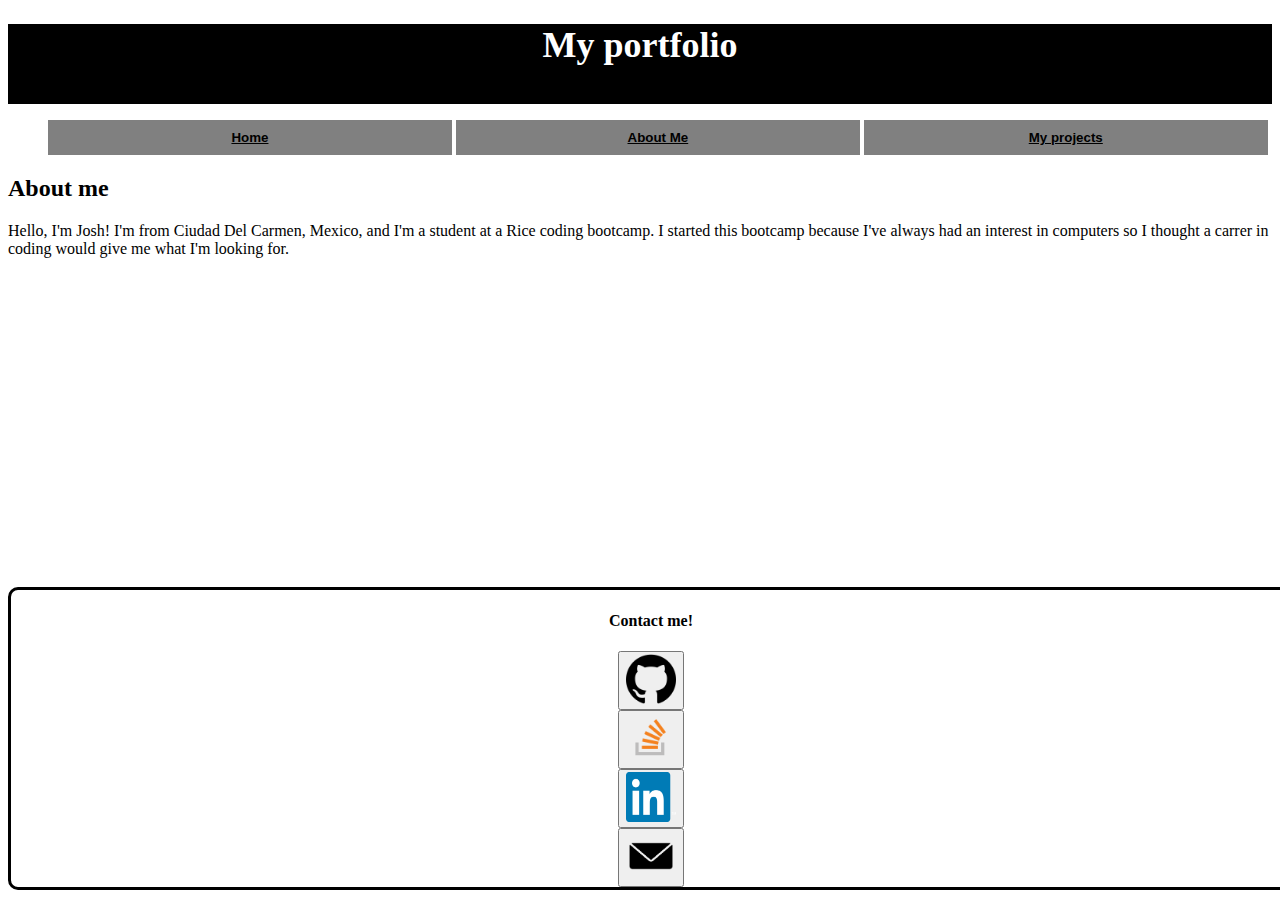
==== AboutMe.html @ 1f9ec663 "added project and a lot of edits" ====
<!DOCTYPE html>

<html lang="en-us">
<head>
    <meta charset="UTF-8">
    <link rel="stylesheet" href="Assets\style.css" />
    <title>About me</title>
</head>

<body>
    <header>
        <div class="topper">
            <h1>My portfolio</h1>
        </div>
    </header>
    <nav class="nav">
        <ul class="button-group">
            <button style="width: 33%;"><li><a href="index.html">Home</a></li></button>
            <button style="width: 33%;"><li><a href="AboutMe.html">About Me</a></li></button>
            <button style="width: 33%;"><li><a href="Work.html">My projects</a></li></button>
        </ul>
</nav>

<h2>About me</h2>
    <p>Hello, I'm Josh! I'm from Ciudad Del Carmen, Mexico, and I'm a student at a Rice coding bootcamp. 
    I started this bootcamp because I've always had an interest in computers so I thought a carrer in coding would give me what I'm looking for.
    </p>
    <footer class="Contact"> 
        <h4>Contact me! </h4>
        <form action="https://github.com/jdel-18" method="get" target="_blank">
            <button type="submit"><img src="Assets\images\github-logo.png" alt="github-logo" class="github-logo" /></button></form> 
        <form action="https://stackoverflow.com/users/21076803/j-j" method="get" target="_blank">
            <button type="submit"><img src="Assets\images\512px-Stack_Overflow_icon.svg.png" class="stackoverflow" /></button></form>
        <form action="https://www.linkedin.com/in/josh-delves-3824a2268/" method="get" target="_blank">
            <button type="submit"><img src="Assets\images\linkedin-logo-png-2026.png" class="linkedin"/></button></form>
        <form action="mailto:joshuadelves1@yahoo.com" method="get" target="_blank">
            <button type="submit"><img src="Assets\images\pngwing.com.png" class="Mail"/></button></form>
</body>

</html>
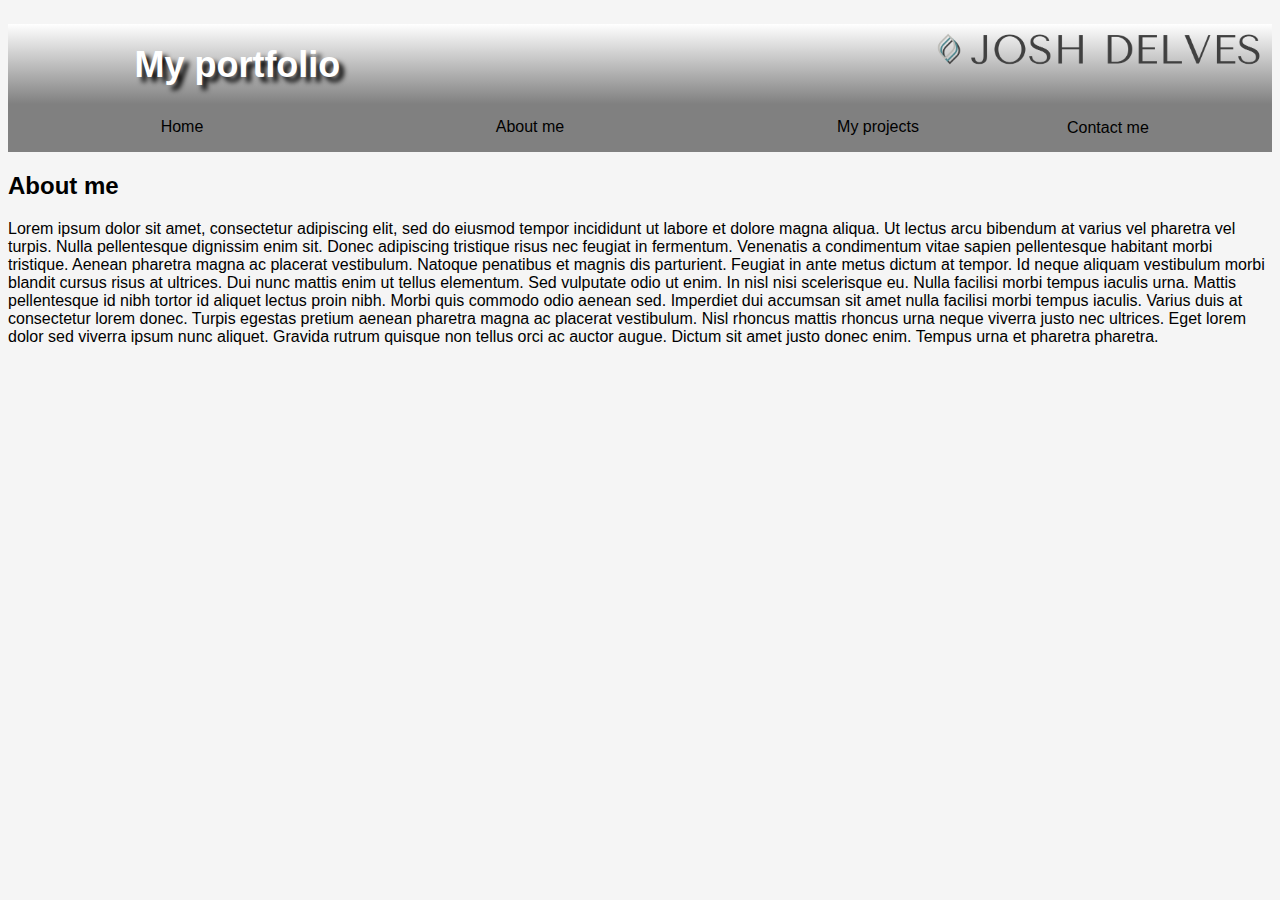
==== commit 36ad82a5: "finished the overlay" ====
--- a/AboutMe.html
+++ b/AboutMe.html
@@ -9,32 +9,34 @@
 
 <body>
     <header>
-        <div class="topper">
-            <h1>My portfolio</h1>
-        </div>
+        <div class="topper"> 
+            <img src="Assets\images\logo-transparent-png.png" alt="logo"/>
+              <h1>My portfolio</h1>
+          </div>
+
+          <nav class="navbar">
+            <a style="width: 25%;" href="index.html">Home</a>
+            <a style="width: 25%;" href="AboutMe.html">About me</a>
+            <a style="width: 25%;" href="Work.html">My projects</a>
+            <section class="dropdown">
+              <button class="dropbtn">Contact me</button>
+              <main class="dropdown-content">
+                <a target="_blank" href="https://github.com/jdel-18"><button type="submit"></style><img src="Assets\images\github-logo.png" alt="github-logo" class="github-logo"/></button> Github</a>
+          
+                <a target="_blank" href="https://stackoverflow.com/users/21076803/j-j"><button type="submit"><img src="Assets\images\512px-Stack_Overflow_icon.svg.png" class="stackoverflow"/></button> Stackoverflow</a>
+          
+                <a target="_blank" href="https://www.linkedin.com/in/josh-delves-3824a2268/"><button type="submit"><img src="Assets\images\linkedin-logo-png-2026.png" class="linkedin"/></button> linkedin</a>
+          
+                <a target="_blank" href="mailto:"><button type="submit"><img src="Assets\images\pngwing.com.png" class="Mail"/></button> Email</a>
+              </main>
     </header>
-    <nav class="nav">
-        <ul class="button-group">
-            <button style="width: 33%;"><li><a href="index.html">Home</a></li></button>
-            <button style="width: 33%;"><li><a href="AboutMe.html">About Me</a></li></button>
-            <button style="width: 33%;"><li><a href="Work.html">My projects</a></li></button>
-        </ul>
-</nav>
+
 
 <h2>About me</h2>
-    <p>Hello, I'm Josh! I'm from Ciudad Del Carmen, Mexico, and I'm a student at a Rice coding bootcamp. 
-    I started this bootcamp because I've always had an interest in computers so I thought a carrer in coding would give me what I'm looking for.
+    <p>Lorem ipsum dolor sit amet, consectetur adipiscing elit, sed do eiusmod tempor incididunt ut labore et dolore magna aliqua. Ut lectus arcu bibendum at varius vel pharetra vel turpis. Nulla pellentesque dignissim enim sit. Donec adipiscing tristique risus nec feugiat in fermentum. Venenatis a condimentum vitae sapien pellentesque habitant morbi tristique. Aenean pharetra magna ac placerat vestibulum. Natoque penatibus et magnis dis parturient. Feugiat in ante metus dictum at tempor. Id neque aliquam vestibulum morbi blandit cursus risus at ultrices. Dui nunc mattis enim ut tellus elementum. Sed vulputate odio ut enim. In nisl nisi scelerisque eu. Nulla facilisi morbi tempus iaculis urna.
+
+        Mattis pellentesque id nibh tortor id aliquet lectus proin nibh. Morbi quis commodo odio aenean sed. Imperdiet dui accumsan sit amet nulla facilisi morbi tempus iaculis. Varius duis at consectetur lorem donec. Turpis egestas pretium aenean pharetra magna ac placerat vestibulum. Nisl rhoncus mattis rhoncus urna neque viverra justo nec ultrices. Eget lorem dolor sed viverra ipsum nunc aliquet. Gravida rutrum quisque non tellus orci ac auctor augue. Dictum sit amet justo donec enim. Tempus urna et pharetra pharetra.
     </p>
-    <footer class="Contact"> 
-        <h4>Contact me! </h4>
-        <form action="https://github.com/jdel-18" method="get" target="_blank">
-            <button type="submit"><img src="Assets\images\github-logo.png" alt="github-logo" class="github-logo" /></button></form> 
-        <form action="https://stackoverflow.com/users/21076803/j-j" method="get" target="_blank">
-            <button type="submit"><img src="Assets\images\512px-Stack_Overflow_icon.svg.png" class="stackoverflow" /></button></form>
-        <form action="https://www.linkedin.com/in/josh-delves-3824a2268/" method="get" target="_blank">
-            <button type="submit"><img src="Assets\images\linkedin-logo-png-2026.png" class="linkedin"/></button></form>
-        <form action="mailto:joshuadelves1@yahoo.com" method="get" target="_blank">
-            <button type="submit"><img src="Assets\images\pngwing.com.png" class="Mail"/></button></form>
 </body>
 
 </html>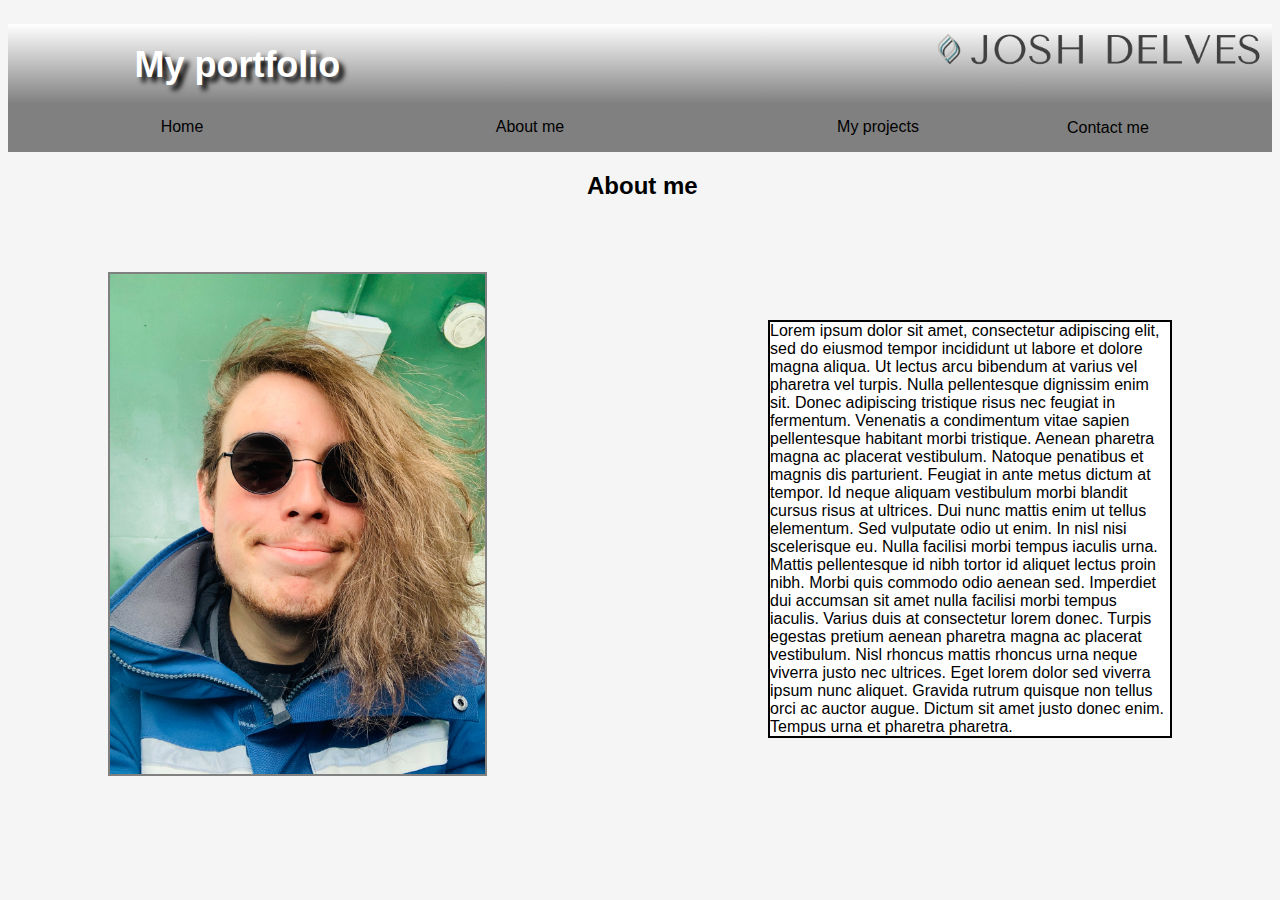
==== commit d30210bd: "added a photo of me" ====
--- a/AboutMe.html
+++ b/AboutMe.html
@@ -31,12 +31,14 @@
               </main>
     </header>
 
-
-<h2>About me</h2>
+<main class="aboutme">
+    <img src="Assets\images\IMG_1027.JPEG" class="mephoto">
+    <h2>About me</h2>
     <p>Lorem ipsum dolor sit amet, consectetur adipiscing elit, sed do eiusmod tempor incididunt ut labore et dolore magna aliqua. Ut lectus arcu bibendum at varius vel pharetra vel turpis. Nulla pellentesque dignissim enim sit. Donec adipiscing tristique risus nec feugiat in fermentum. Venenatis a condimentum vitae sapien pellentesque habitant morbi tristique. Aenean pharetra magna ac placerat vestibulum. Natoque penatibus et magnis dis parturient. Feugiat in ante metus dictum at tempor. Id neque aliquam vestibulum morbi blandit cursus risus at ultrices. Dui nunc mattis enim ut tellus elementum. Sed vulputate odio ut enim. In nisl nisi scelerisque eu. Nulla facilisi morbi tempus iaculis urna.
 
         Mattis pellentesque id nibh tortor id aliquet lectus proin nibh. Morbi quis commodo odio aenean sed. Imperdiet dui accumsan sit amet nulla facilisi morbi tempus iaculis. Varius duis at consectetur lorem donec. Turpis egestas pretium aenean pharetra magna ac placerat vestibulum. Nisl rhoncus mattis rhoncus urna neque viverra justo nec ultrices. Eget lorem dolor sed viverra ipsum nunc aliquet. Gravida rutrum quisque non tellus orci ac auctor augue. Dictum sit amet justo donec enim. Tempus urna et pharetra pharetra.
     </p>
+</main>
+
 </body>
-
 </html>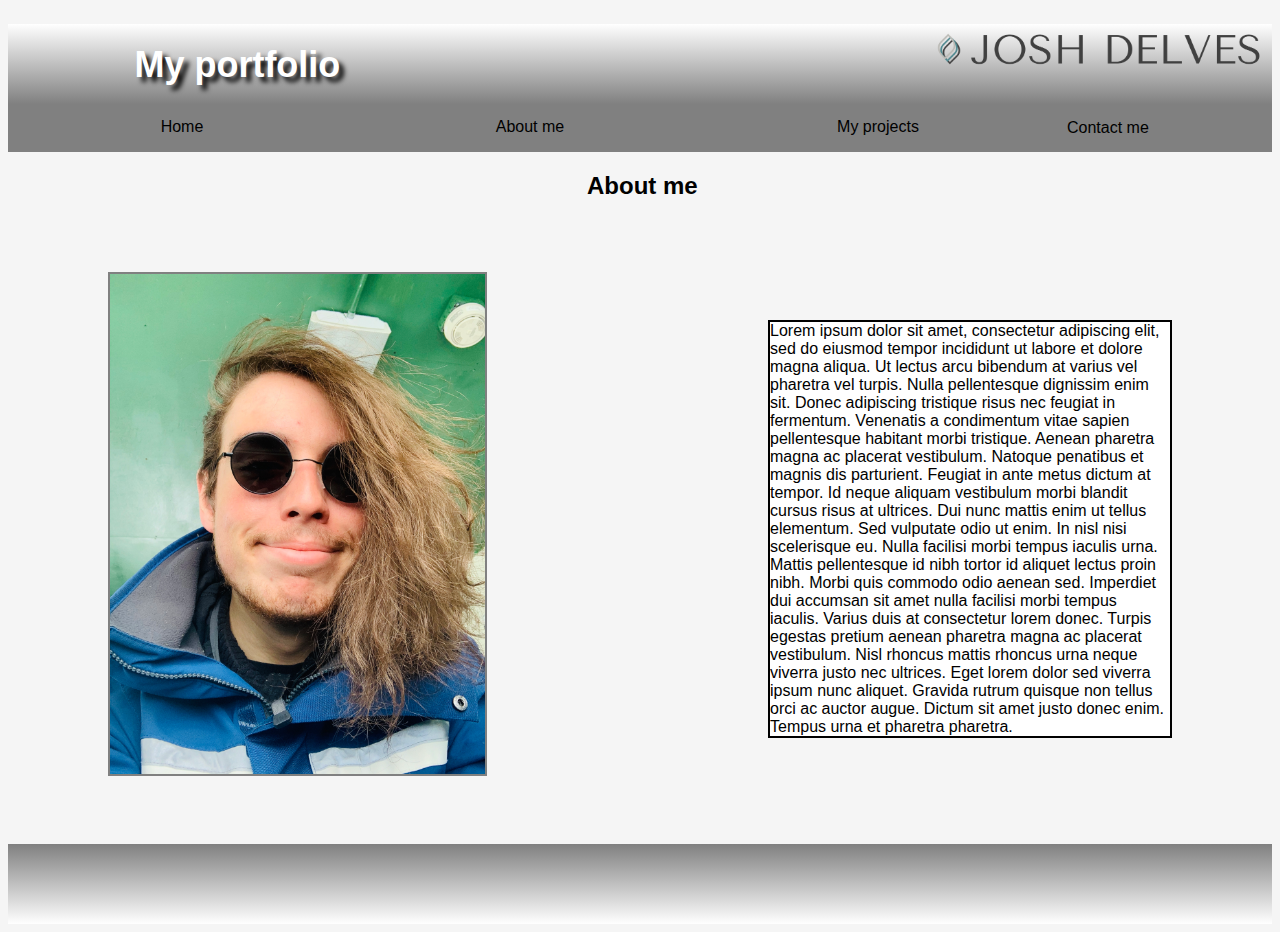
==== commit 624e5525: "footer added" ====
--- a/AboutMe.html
+++ b/AboutMe.html
@@ -41,4 +41,7 @@
 </main>
 
 </body>
+
+<footer class="footer">  
+</footer>
 </html>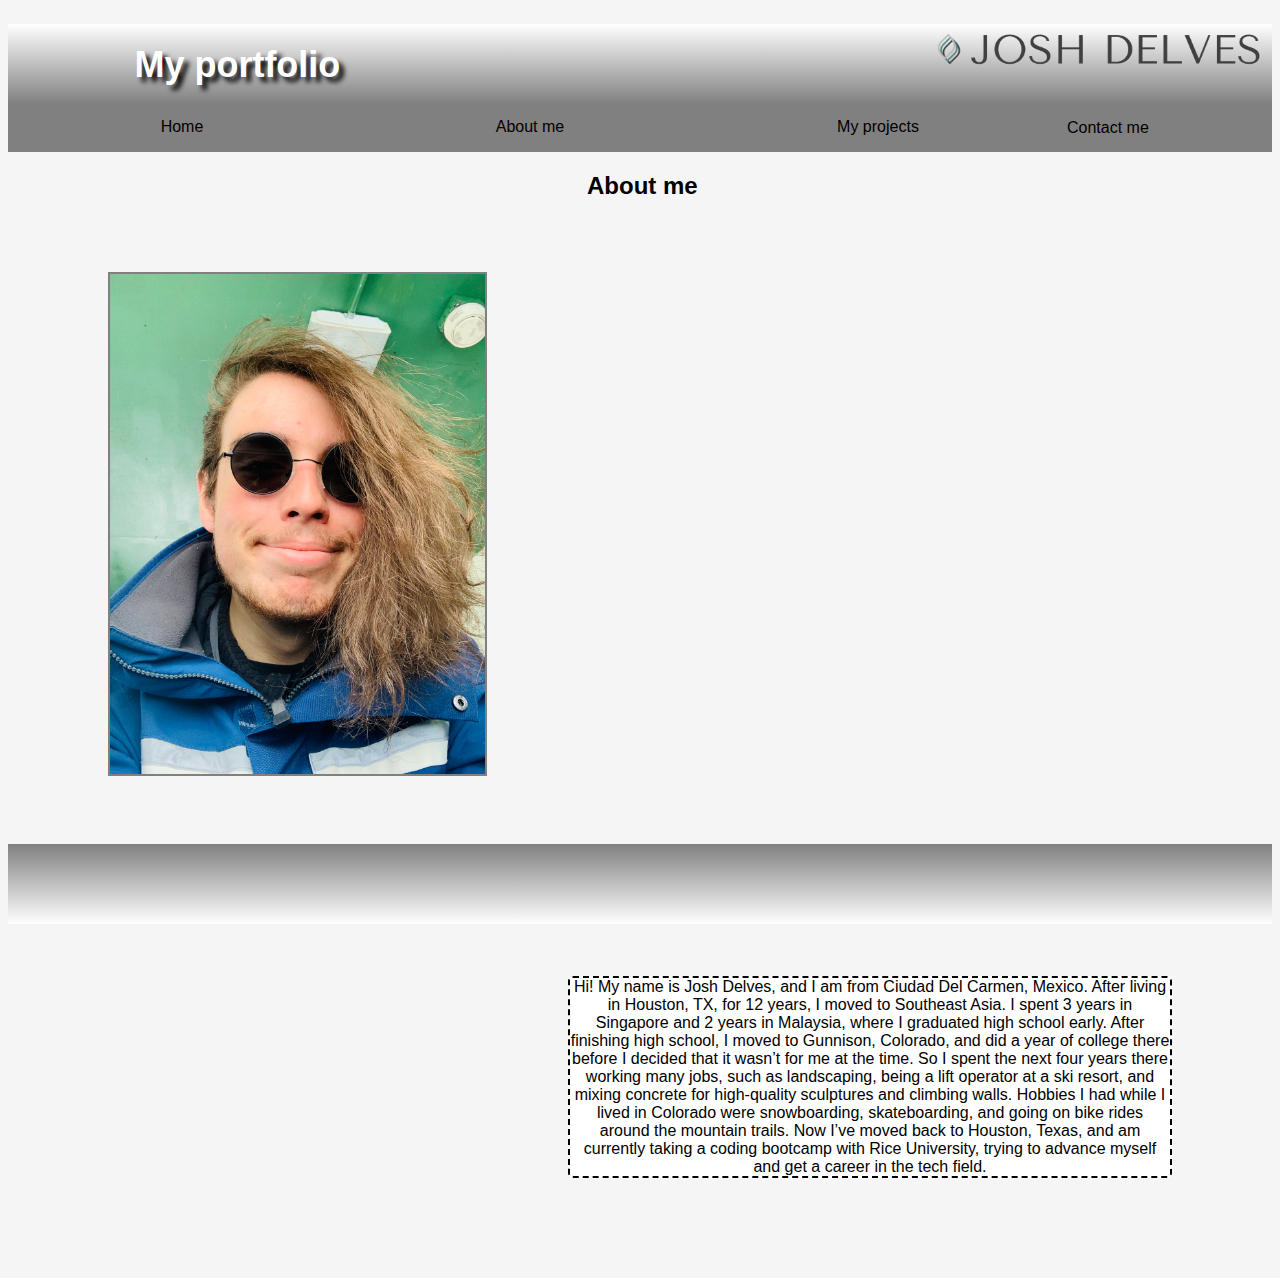
==== commit 510f0d06: "added about me text" ====
--- a/AboutMe.html
+++ b/AboutMe.html
@@ -34,9 +34,7 @@
 <main class="aboutme">
     <img src="Assets\images\IMG_1027.JPEG" class="mephoto">
     <h2>About me</h2>
-    <p>Lorem ipsum dolor sit amet, consectetur adipiscing elit, sed do eiusmod tempor incididunt ut labore et dolore magna aliqua. Ut lectus arcu bibendum at varius vel pharetra vel turpis. Nulla pellentesque dignissim enim sit. Donec adipiscing tristique risus nec feugiat in fermentum. Venenatis a condimentum vitae sapien pellentesque habitant morbi tristique. Aenean pharetra magna ac placerat vestibulum. Natoque penatibus et magnis dis parturient. Feugiat in ante metus dictum at tempor. Id neque aliquam vestibulum morbi blandit cursus risus at ultrices. Dui nunc mattis enim ut tellus elementum. Sed vulputate odio ut enim. In nisl nisi scelerisque eu. Nulla facilisi morbi tempus iaculis urna.
-
-        Mattis pellentesque id nibh tortor id aliquet lectus proin nibh. Morbi quis commodo odio aenean sed. Imperdiet dui accumsan sit amet nulla facilisi morbi tempus iaculis. Varius duis at consectetur lorem donec. Turpis egestas pretium aenean pharetra magna ac placerat vestibulum. Nisl rhoncus mattis rhoncus urna neque viverra justo nec ultrices. Eget lorem dolor sed viverra ipsum nunc aliquet. Gravida rutrum quisque non tellus orci ac auctor augue. Dictum sit amet justo donec enim. Tempus urna et pharetra pharetra.
+    <p>Hi! My name is Josh Delves, and I am from Ciudad Del Carmen, Mexico. After living in Houston, TX, for 12 years, I moved to Southeast Asia. I spent 3 years in Singapore and 2 years in Malaysia, where I graduated high school early. After finishing high school, I moved to Gunnison, Colorado, and did a year of college there before I decided that it wasn’t for me at the time. So I spent the next four years there working many jobs, such as landscaping, being a lift operator at a ski resort, and mixing concrete for high-quality sculptures and climbing walls. Hobbies I had while I lived in Colorado were snowboarding, skateboarding, and going on bike rides around the mountain trails. Now I’ve moved back to Houston, Texas, and am currently taking a coding bootcamp with Rice University, trying to advance myself and get a career in the tech field.
     </p>
 </main>
 
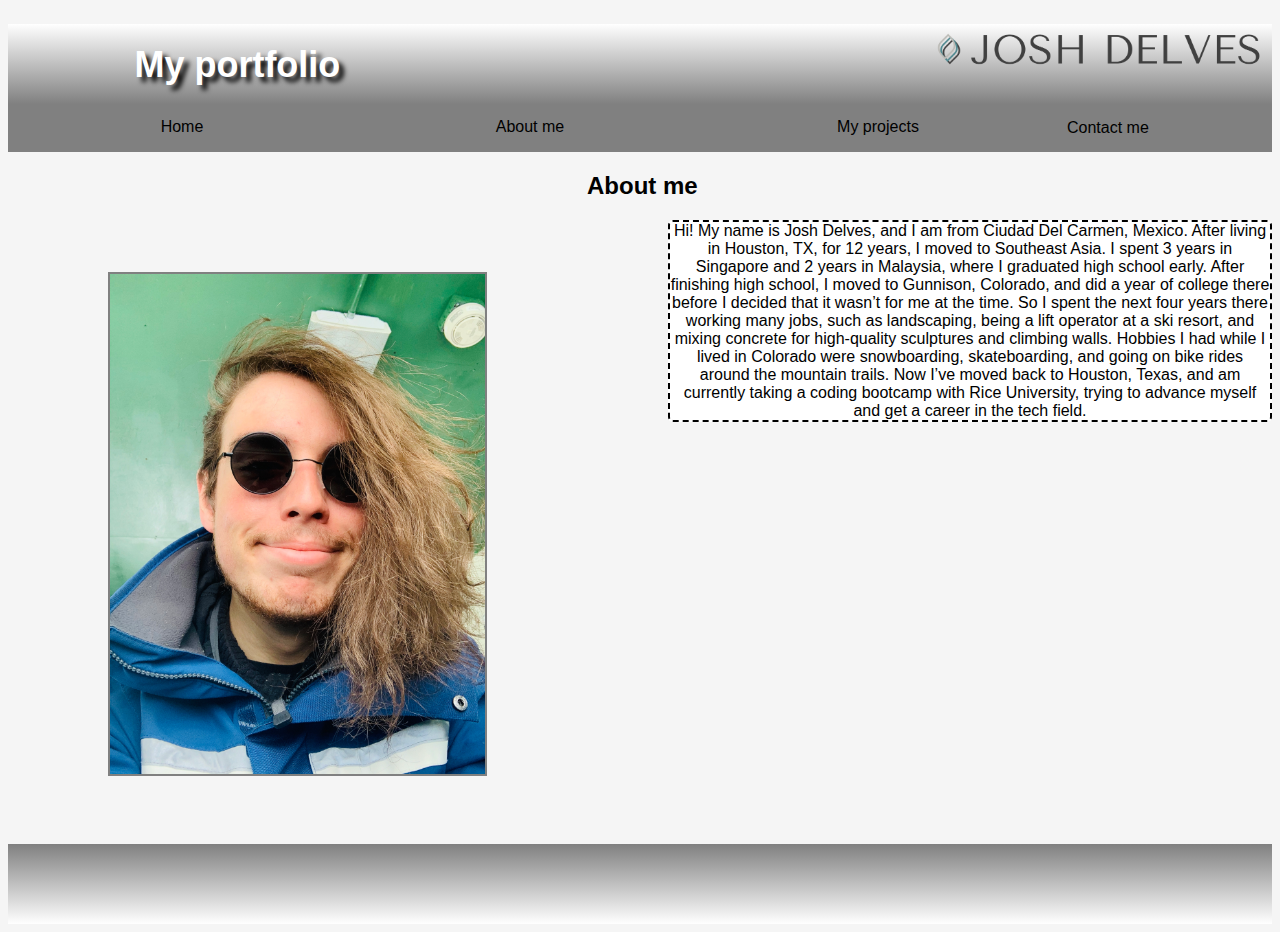
==== commit dabdd8f2: "cleaned up the code" ====
--- a/AboutMe.html
+++ b/AboutMe.html
@@ -12,23 +12,20 @@
         <div class="topper"> 
             <img src="Assets\images\logo-transparent-png.png" alt="logo"/>
               <h1>My portfolio</h1>
-          </div>
+        </div>
 
-          <nav class="navbar">
-            <a style="width: 25%;" href="index.html">Home</a>
-            <a style="width: 25%;" href="AboutMe.html">About me</a>
-            <a style="width: 25%;" href="Work.html">My projects</a>
-            <section class="dropdown">
-              <button class="dropbtn">Contact me</button>
-              <main class="dropdown-content">
+<nav class="navbar">
+    <a style="width: 25%;" href="index.html">Home</a>
+    <a style="width: 25%;" href="AboutMe.html">About me</a>
+    <a style="width: 25%;" href="Work.html">My projects</a>
+    <section class="dropdown">
+        <button class="dropbtn">Contact me</button>
+            <main class="dropdown-content">
                 <a target="_blank" href="https://github.com/jdel-18"><button type="submit"></style><img src="Assets\images\github-logo.png" alt="github-logo" class="github-logo"/></button> Github</a>
-          
-                <a target="_blank" href="https://stackoverflow.com/users/21076803/j-j"><button type="submit"><img src="Assets\images\512px-Stack_Overflow_icon.svg.png" class="stackoverflow"/></button> Stackoverflow</a>
-          
-                <a target="_blank" href="https://www.linkedin.com/in/josh-delves-3824a2268/"><button type="submit"><img src="Assets\images\linkedin-logo-png-2026.png" class="linkedin"/></button> linkedin</a>
-          
+                <a target="_blank" href="https://stackoverflow.com/users/21076803/j-j"><button type="submit"><img src="Assets\images\512px-Stack_Overflow_icon.svg.png" class="stackoverflow"/></button> Stackoverflow</a>        
+                <a target="_blank" href="https://www.linkedin.com/in/josh-delves-3824a2268/"><button type="submit"><img src="Assets\images\linkedin-logo-png-2026.png" class="linkedin"/></button> linkedin</a>      
                 <a target="_blank" href="mailto:"><button type="submit"><img src="Assets\images\pngwing.com.png" class="Mail"/></button> Email</a>
-              </main>
+            </main>
     </header>
 
 <main class="aboutme">
